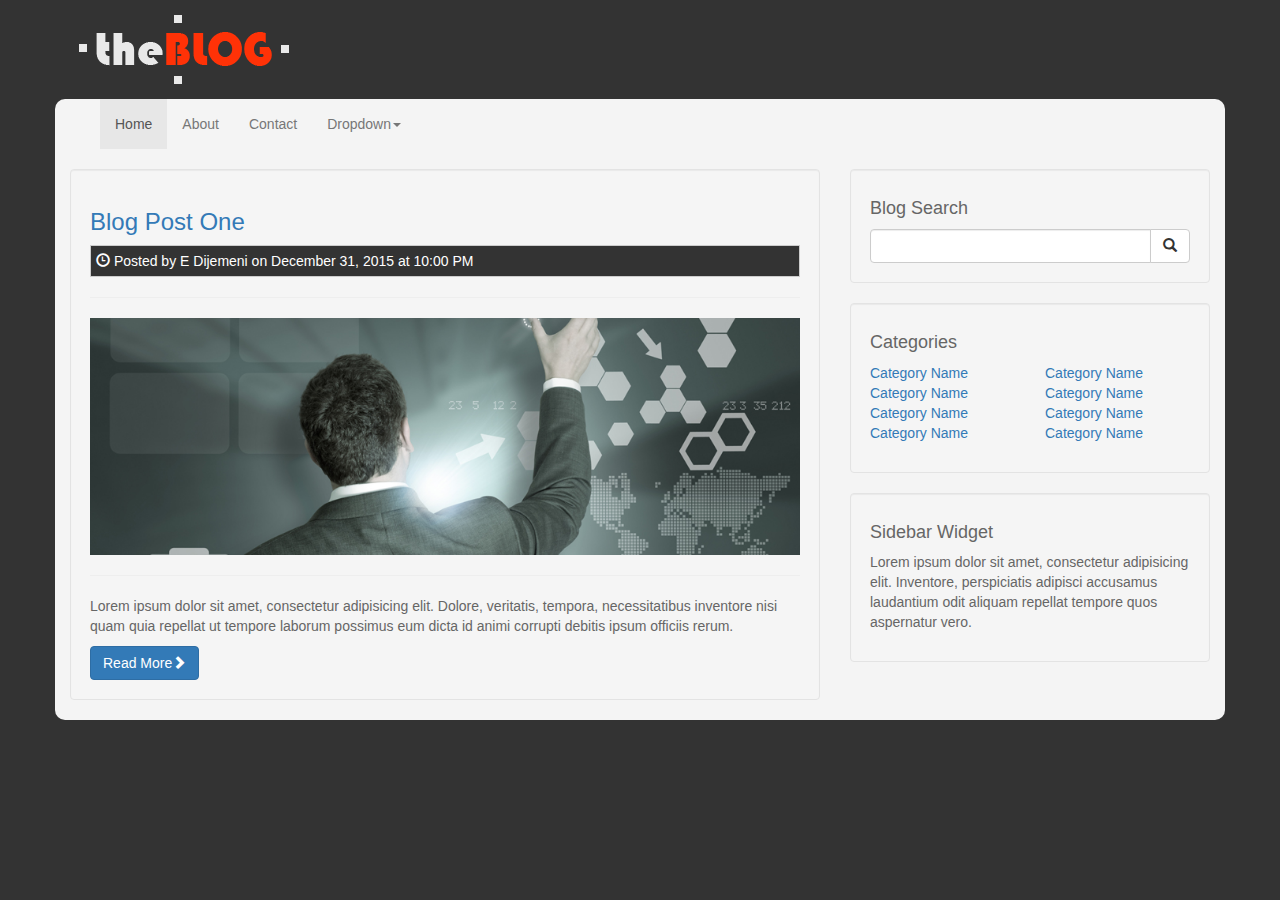
==== post.html @ 292a494a "Single Post & Inner pages" ====
<!DOCTYPE html>
<html lang="en">
  <head>
    <meta charset="utf-8">
    <meta http-equiv="X-UA-Compatible" content="IE=edge">
    <meta name="viewport" content="width=device-width, initial-scale=1">
    <!-- The above 3 meta tags *must* come first in the head; any other head content must come *after* these tags -->

    <title>theBlog</title>
    <!-- Bootstrap core CSS -->
    <link href="css/bootstrap.css" rel="stylesheet">
    <!-- Custom styles for this template -->
    <link href="css/style.css" rel="stylesheet">
  </head>

  <body>
    <header>
      <div class="container">
        <div class="row">
          <div class="col-md-6">
            <img class="logo" src="img/logo.png" alt="theBlog">
          </div>
          <div class="col-md-6">
            
          </div>
        </div>
      </div>
    </header>

    <div class="container container-main">
      <nav class="navbar navbar-default">
        <div class="container-fluid">
          <div class="navbar-header">
            <button type="button" class="navbar-toggle collapsed" data-toggle="collapse" data-target="#navbar" aria-expanded="false" aria-controls="navbar">
              <span class="sr-only">Toggle navigation</span>
              <span class="icon-bar"></span>
              <span class="icon-bar"></span>
              <span class="icon-bar"></span>
            </button>
          </div>
          <div id="navbar" class="collapse navbar-collapse">
            <ul class="nav navbar-nav">
              <li class="active"><a href="#">Home</a></li>
              <li><a href="#about">About</a></li>
              <li><a href="#contact">Contact</a></li>
              <li class="dropdown">
                <a href ="#" class="dropdown-toggle" data-toggle="dropdown" role="button">Dropdown<span class="caret"></span></a>
                <ul class="dropdown-menu">
                  <li><a href="#">Link One</a></li>
                  <li><a href="#">Link Two</a></li>
                  <li><a href="#">Link Three</a></li>
                  <li><a href="#">Link Four</a></li>
                </ul>
              </li>
            </ul>
          </div><!--/.nav-collapse -->
        </div>
      </nav>

     

      <div class="row">
        <div class="col-md-8">
          <div class="well blog-post">
            <h3><a href="post.hmtl">Blog Post One</a></h3>
            <p class="post-info"><i class="glyphicon glyphicon-time"></i> Posted by E Dijemeni on December 31, 2015 at 10:00 PM</p>
            <hr>
            <img src="img/blog1.jpg" class="img-responsive">
            <hr>
            <p>Lorem ipsum dolor sit amet, consectetur adipisicing elit. Dolore, veritatis, tempora, necessitatibus inventore nisi quam quia repellat ut tempore laborum possimus eum dicta id animi corrupti debitis ipsum officiis rerum.</p>
            <a class="btn btn-primary" href="post.html">Read More<span class="glyphicon glyphicon-chevron-right"></span></a>
          </div>

          
 
        </div>
        <div class="col-md-4">
          <div class="well">
            <h4>Blog Search</h4>
            <div class="input-group">
              <input type="text" class="form-control">
              <span class="input-group-btn">
                <button class="btn btn-default" type="button">
                  <span class="glyphicon glyphicon-search"></span>
                </button>
              </span>
            </div>
          </div>

          <div class="well">
            <h4>Categories</h4>
            <div class="row">
              <div class="col-md-6">
                <ul class="list-unstyled">
                    <li><a href="#">Category Name</a>
                    </li>
                    <li><a href="#">Category Name</a>
                    </li>
                    <li><a href="#">Category Name</a>
                    </li>
                    <li><a href="#">Category Name</a>
                    </li>
                </ul>
              </div>

              <div class="col-md-6">
                <ul class="list-unstyled">
                    <li><a href="#">Category Name</a>
                    </li>
                    <li><a href="#">Category Name</a>
                    </li>
                    <li><a href="#">Category Name</a>
                    </li>
                    <li><a href="#">Category Name</a>
                    </li>
                </ul>
              </div>
            </div>
          </div>

          <div class="well">
            <h4>Sidebar Widget</h4>
            <p>Lorem ipsum dolor sit amet, consectetur adipisicing elit. Inventore, perspiciatis adipisci accusamus laudantium odit aliquam repellat tempore quos aspernatur vero.</p>
          </div>
        </div>
      </div>




    </div> 


    <!-- Bootstrap core JavaScript
    ================================================== -->
    <!-- Placed at the end of the document so the pages load faster -->
    <script src="https://ajax.googleapis.com/ajax/libs/jquery/1.11.3/jquery.min.js"></script>
    <script src="js/bootstrap.js"></script>
    <script src="js/main.js"></script> 
  </body>
</html>
---- css/style.css ----
body {
  padding-bottom: 20px;
  background: #333;
  color: #666;
}

.container-main{
	background: #f4f4f4;
	overflow: auto;
	border-radius: 10px;
}
.logo{
	padding:15px 0;
}

.navbar{
	margin-bottom: 20px;
	border-radius: 0;
	border: 0;
	background: #f4f4f4;
}

/* Carousel Sytles */
#myCarousel{
	margin-bottom: 20px;
}

#myCarousel .carousel-caption{
	left:0;
	right: 0;
	bottom: 0;
	text-align: left;
	padding: 10px;
	background: rgba(0,0,0,0.6);
	text-shadow:none;
}

#myCarousel .carousel-caption h4{
	color: #fff;
}

#myCarousel .carousel-caption p{
	padding: 0;
	margin: 0;
}

#myCarousel .list-group{
	position: absolute;
	top: 0;
	right: 0;
}

#myCarousel .list-group-item{
	border-radius: 0;
	cursor: pointer;
}

#myCarousel .list-group .active{
	background: #eee;
	border: 0;
	color: #666;
}


#myCarousel .list-group h4{
	font-size: 17px;
	padding:0 ! important;
	margin: 0 ! important;
	padding-top: 5px;
}

#myCarousel .img-slide{
	width: 80px;
	height: 100%;
	float: left;
	margin-right: 5px;

}

.post-info{
	background:#333;
	color:#fff;
	padding:5px;
	border:#ccc 1px solid;
}


@media(min-width: 992px){
	#myCarousel{padding-right: 33.3333%;}
	#myCarousel .carousel-controls{display: none;}
}

@media(max-width: 991px){
	.carousel-caption p, #myCarousel .list-group{display: none;}
}

@media(max-width: 1200px){
	.slider-list p{display: none;}
}
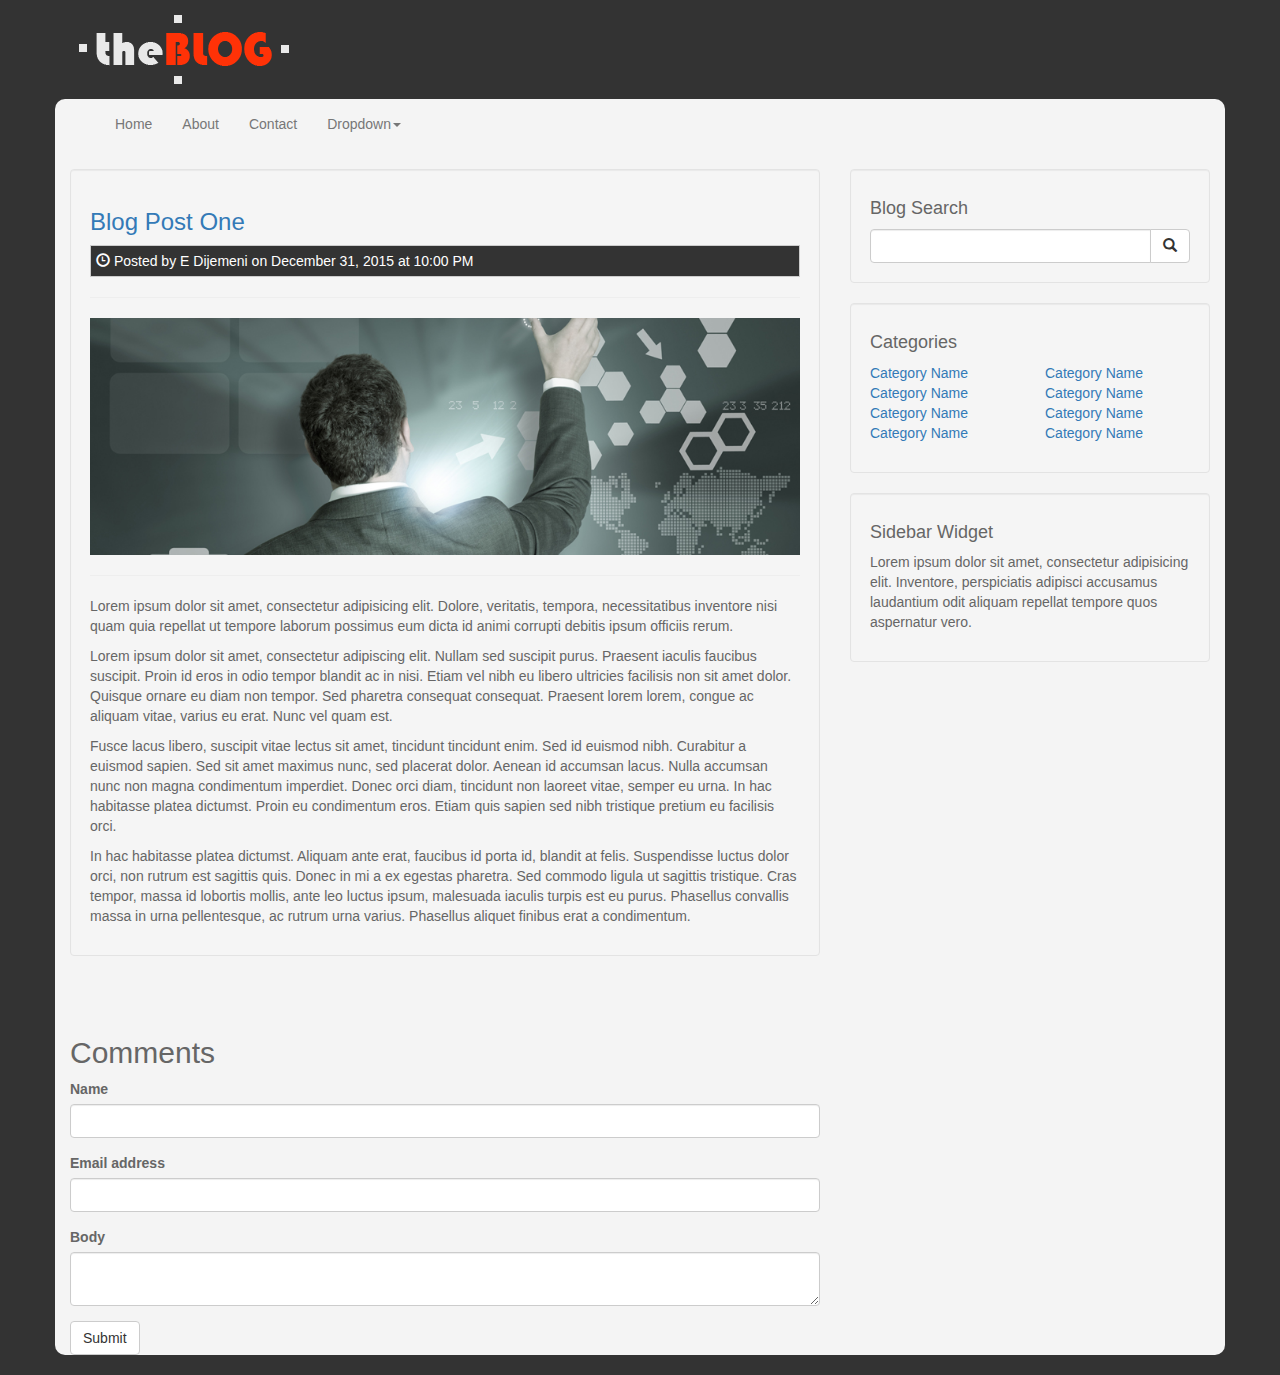
==== commit 400b8f7c: "Single Post & Inner pages Done" ====
--- a/post.html
+++ b/post.html
@@ -40,9 +40,9 @@
           </div>
           <div id="navbar" class="collapse navbar-collapse">
             <ul class="nav navbar-nav">
-              <li class="active"><a href="#">Home</a></li>
-              <li><a href="#about">About</a></li>
-              <li><a href="#contact">Contact</a></li>
+              <li ><a href="#">Home</a></li>
+              <li><a href="about.html">About</a></li>
+              <li><a href="contact.html">Contact</a></li>
               <li class="dropdown">
                 <a href ="#" class="dropdown-toggle" data-toggle="dropdown" role="button">Dropdown<span class="caret"></span></a>
                 <ul class="dropdown-menu">
@@ -68,11 +68,35 @@
             <img src="img/blog1.jpg" class="img-responsive">
             <hr>
             <p>Lorem ipsum dolor sit amet, consectetur adipisicing elit. Dolore, veritatis, tempora, necessitatibus inventore nisi quam quia repellat ut tempore laborum possimus eum dicta id animi corrupti debitis ipsum officiis rerum.</p>
-            <a class="btn btn-primary" href="post.html">Read More<span class="glyphicon glyphicon-chevron-right"></span></a>
+
+            <p>Lorem ipsum dolor sit amet, consectetur adipiscing elit. Nullam sed suscipit purus. Praesent iaculis faucibus suscipit. Proin id eros in odio tempor blandit ac in nisi. Etiam vel nibh eu libero ultricies facilisis non sit amet dolor. Quisque ornare eu diam non tempor. Sed pharetra consequat consequat. Praesent lorem lorem, congue ac aliquam vitae, varius eu erat. Nunc vel quam est.</p>
+
+            <p>Fusce lacus libero, suscipit vitae lectus sit amet, tincidunt tincidunt enim. Sed id euismod nibh. Curabitur a euismod sapien. Sed sit amet maximus nunc, sed placerat dolor. Aenean id accumsan lacus. Nulla accumsan nunc non magna condimentum imperdiet. Donec orci diam, tincidunt non laoreet vitae, semper eu urna. In hac habitasse platea dictumst. Proin eu condimentum eros. Etiam quis sapien sed nibh tristique pretium eu facilisis orci.</p>
+
+            <p>In hac habitasse platea dictumst. Aliquam ante erat, faucibus id porta id, blandit at felis. Suspendisse luctus dolor orci, non rutrum est sagittis quis. Donec in mi a ex egestas pharetra. Sed commodo ligula ut sagittis tristique. Cras tempor, massa id lobortis mollis, ante leo luctus ipsum, malesuada iaculis turpis est eu purus. Phasellus convallis massa in urna pellentesque, ac rutrum urna varius. Phasellus aliquet finibus erat a condimentum.</p>
+        </div>
+        <br><br>
+
+        <h2>Comments</h2>
+
+        <form>
+          <div class="form-group">
+            <label >Name</label>
+            <input type="text" class="form-control">
           </div>
 
+          <div class="form-group">
+            <label >Email address</label>
+            <input type="email" class="form-control">
+          </div>
+
+          <div class="form-group">
+            <label >Body</label>
+            <textarea class="form-control"></textarea>
+          </div>
           
- 
+          <button type="submit" class="btn btn-default">Submit</button>
+        </form>
         </div>
         <div class="col-md-4">
           <div class="well">
